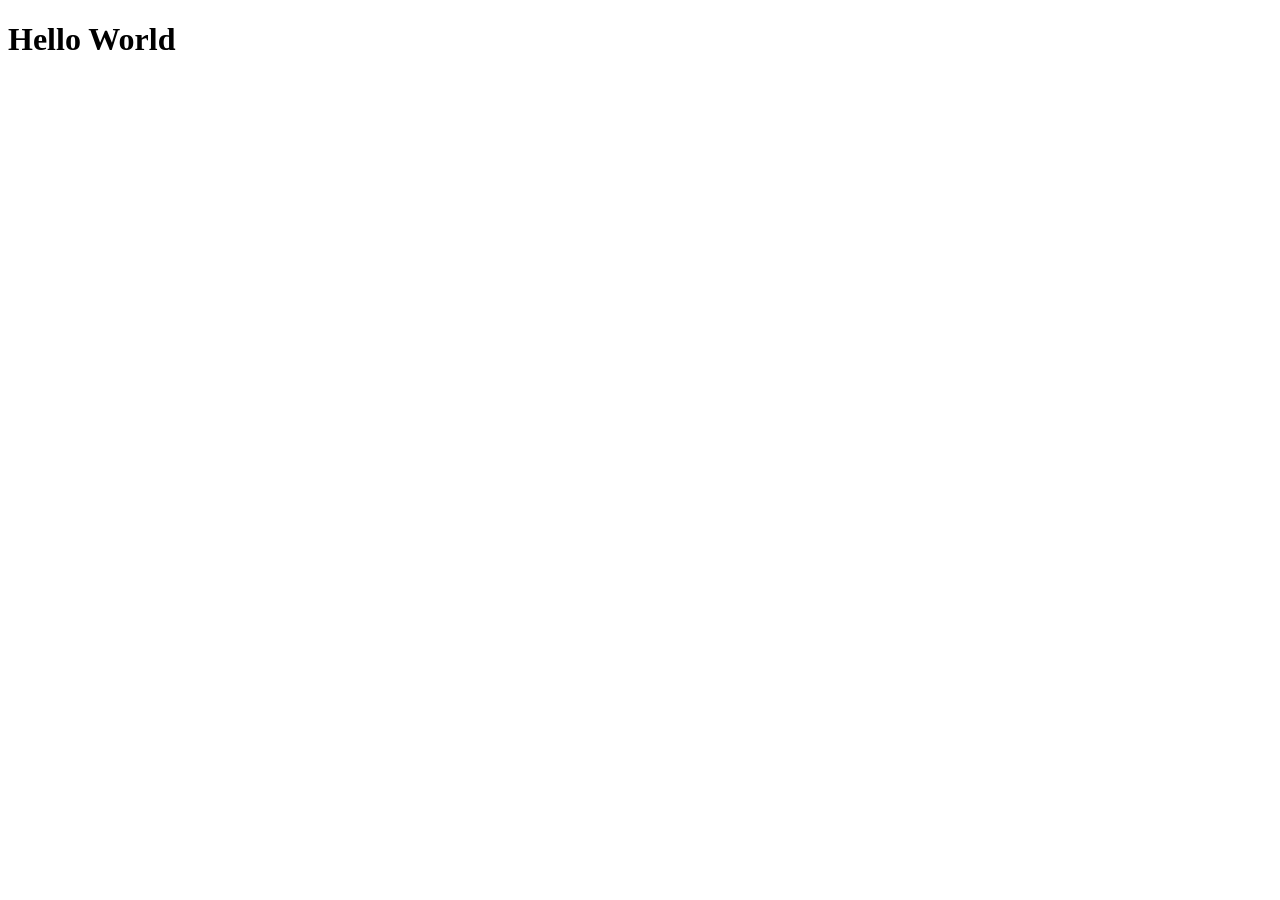
==== index.html @ 6fd824e8 "Create index.html first hello world line" ====
<!doctype html>
<html lang="en-US">
  <head>
    <meta charset="utf-8" />
    <meta name="viewport" content="width=device-width" />
    <title>My test page</title>
  </head>
  <body>
    <h1>Hello World</h1>
  </body>
</html>
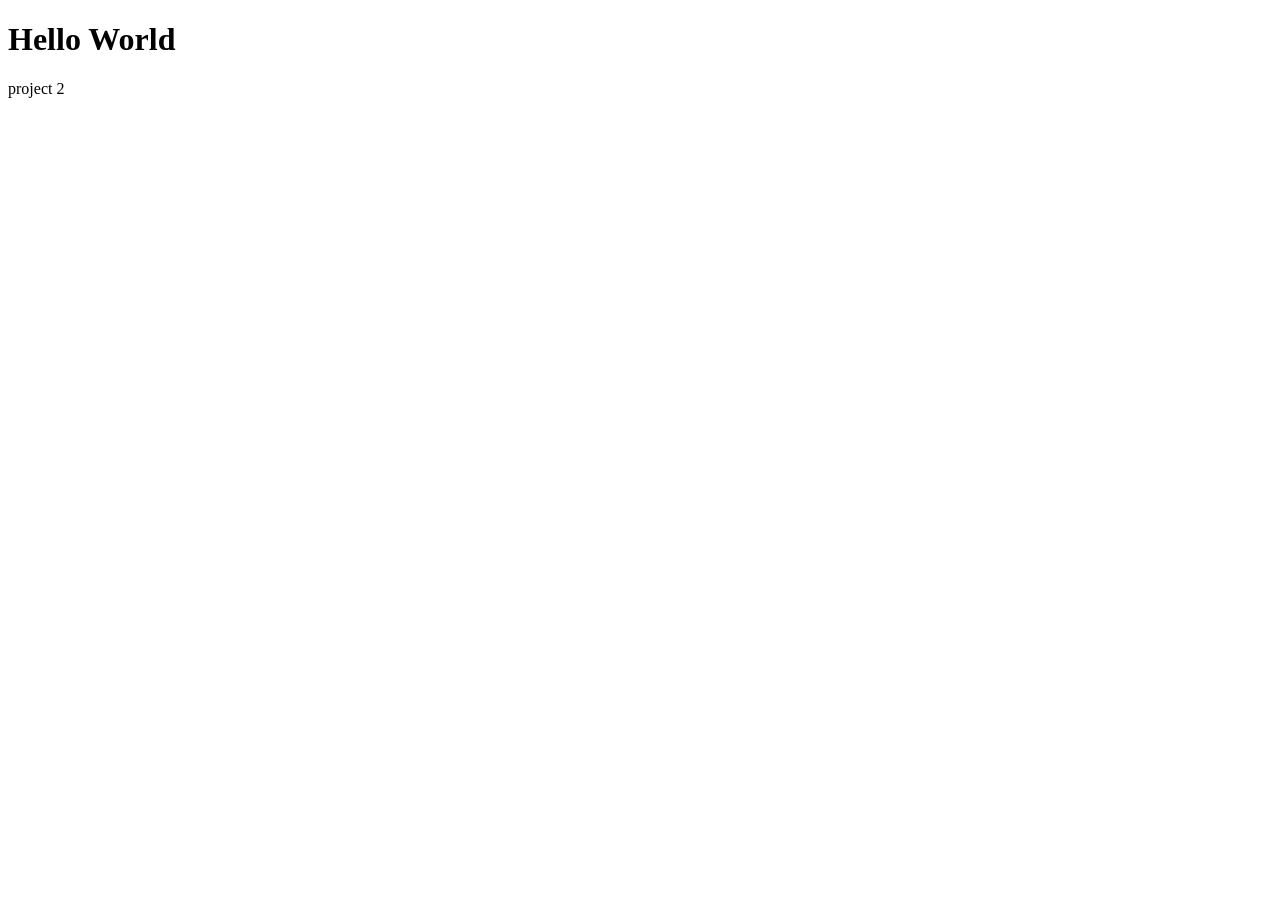
==== commit 448c78a9: "handmadeweb1" ====
--- a/index.html
+++ b/index.html
@@ -7,5 +7,6 @@
   </head>
   <body>
     <h1>Hello World</h1>
+    <a src="Project2/index.html">project 2</a>
   </body>
 </html>
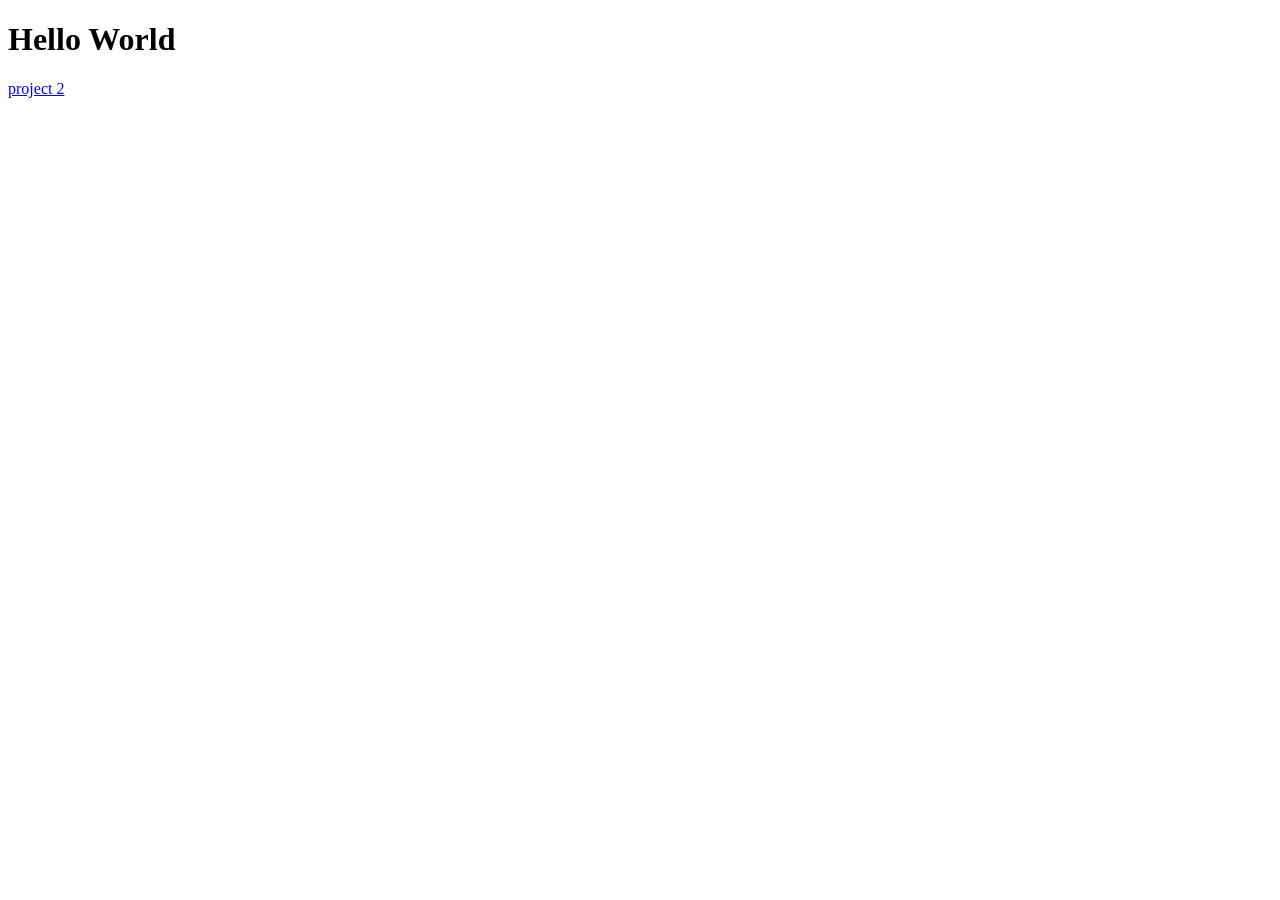
==== commit 3dca6983: "Update index.html" ====
--- a/index.html
+++ b/index.html
@@ -7,6 +7,6 @@
   </head>
   <body>
     <h1>Hello World</h1>
-    <a src="Project2/index.html">project 2</a>
+    <a href="Project2/index.html">project 2</a>
   </body>
 </html>
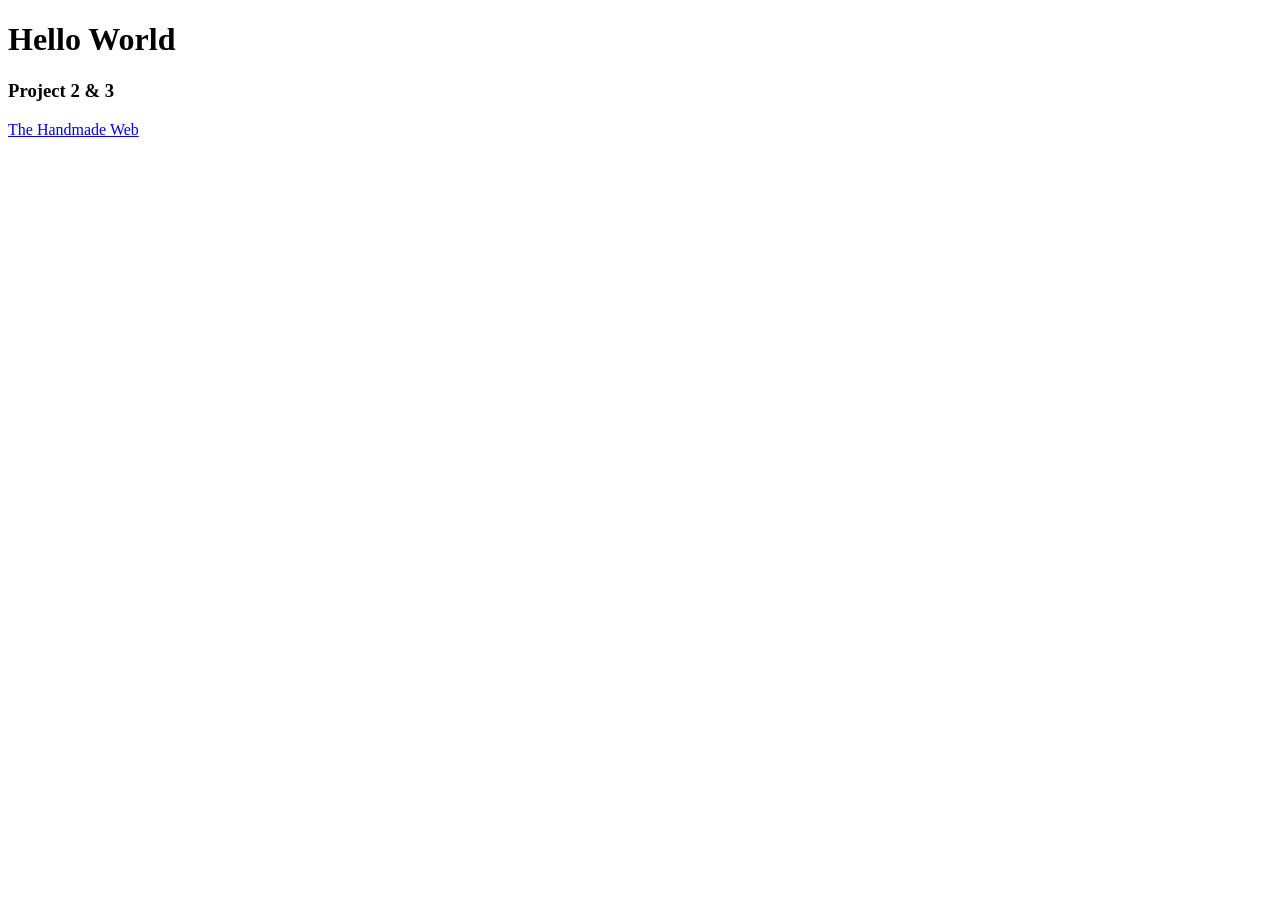
==== commit 187e0184: "stylized handmade web" ====
--- a/index.html
+++ b/index.html
@@ -7,6 +7,7 @@
   </head>
   <body>
     <h1>Hello World</h1>
-    <a href="Project2/index.html">project 2</a>
+    <h3>Project 2 & 3</h3>
+    <a href="/Project2/index.html">The Handmade Web</a>
   </body>
 </html>
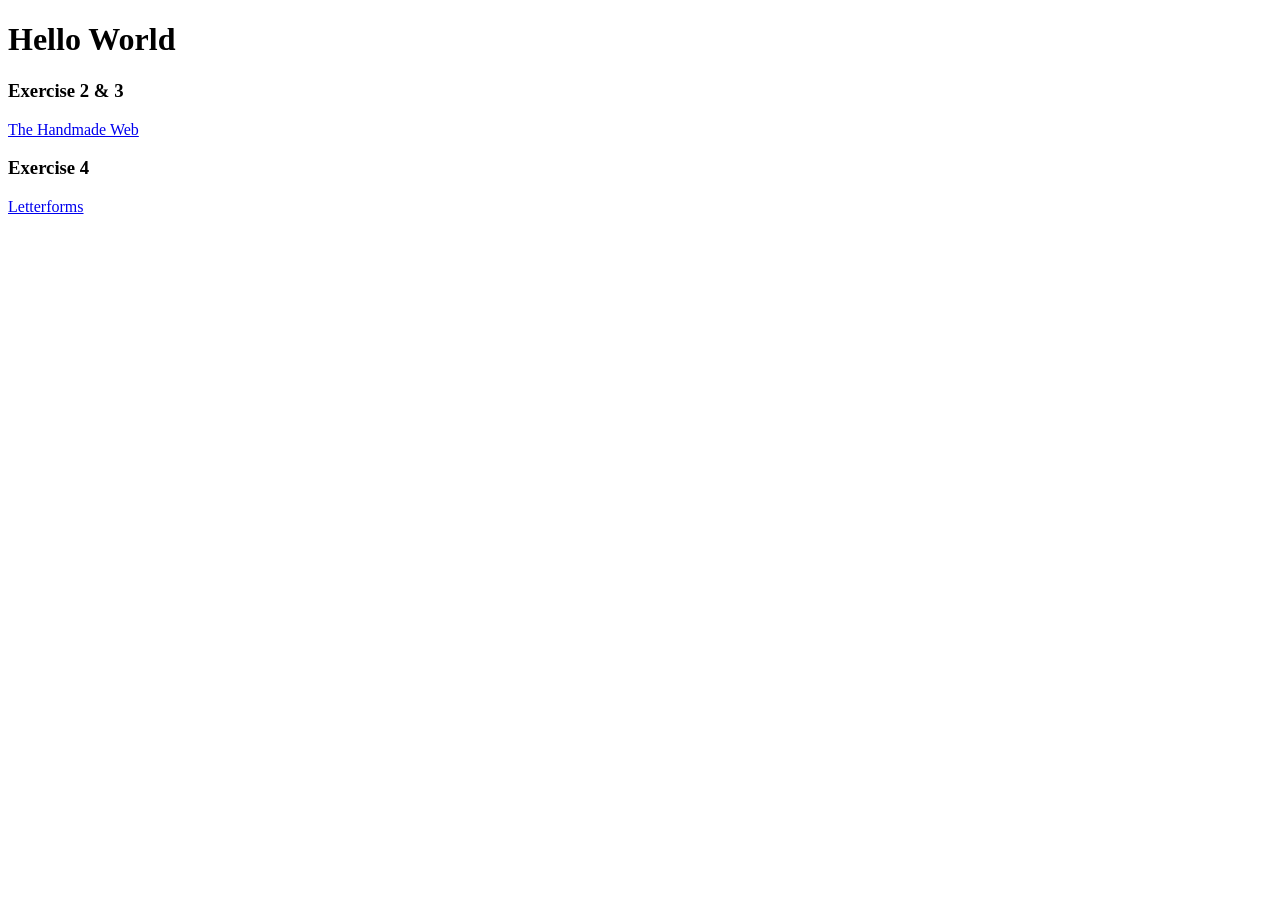
==== commit 64cd2531: "project 4" ====
--- a/index.html
+++ b/index.html
@@ -7,7 +7,9 @@
   </head>
   <body>
     <h1>Hello World</h1>
-    <h3>Project 2 & 3</h3>
+    <h3>Exercise 2 & 3</h3>
     <a href="/Project2/index.html">The Handmade Web</a>
+    <h3>Exercise 4</h3>
+    <a href="/Project4/index.html">Letterforms</a>
   </body>
 </html>
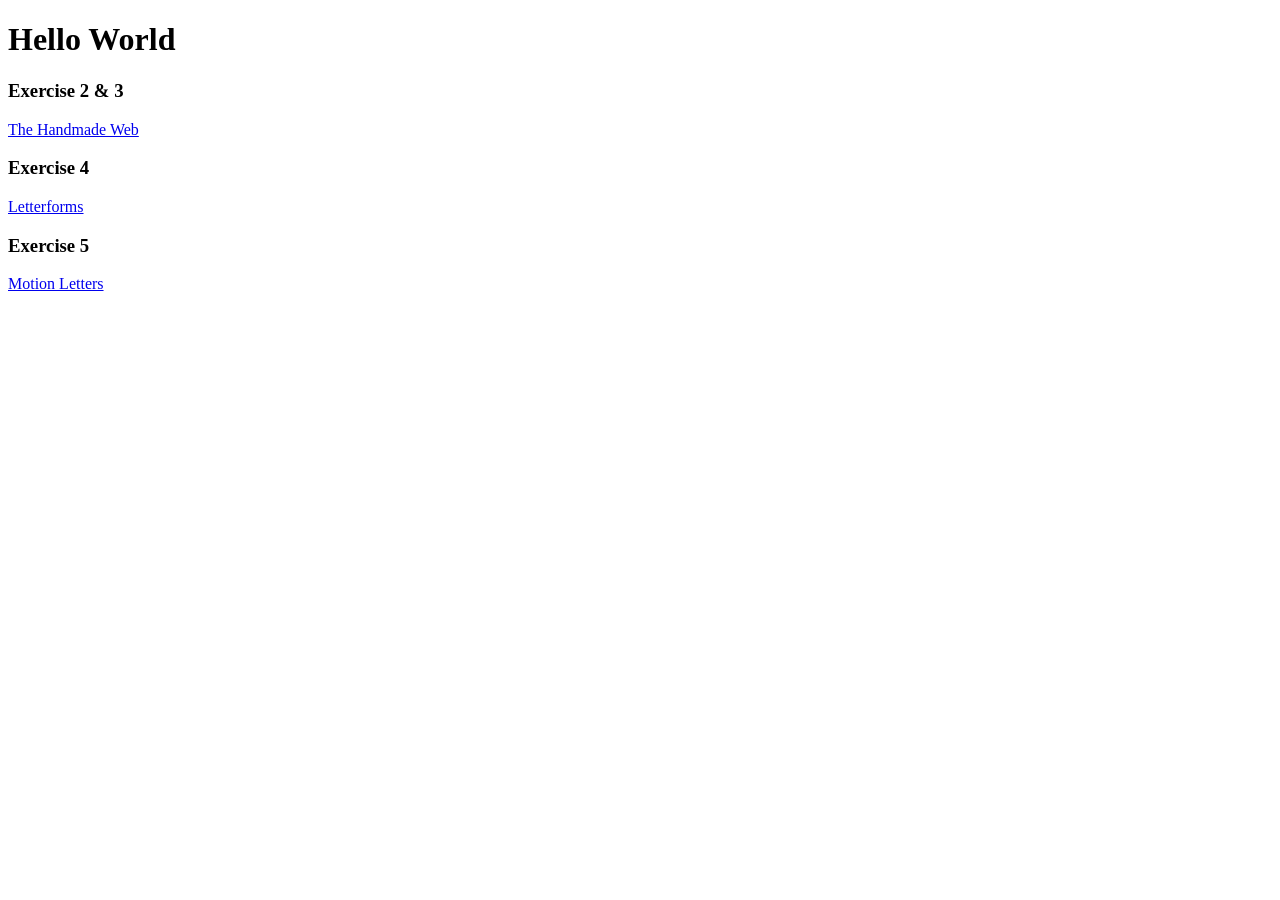
==== commit fc9f80c1: "finished letters" ====
--- a/index.html
+++ b/index.html
@@ -11,5 +11,7 @@
     <a href="/Project2/index.html">The Handmade Web</a>
     <h3>Exercise 4</h3>
     <a href="/Project4/index.html">Letterforms</a>
+    <h3>Exercise 5</h3>
+    <a href="/Project5/index.html">Motion Letters</a>
   </body>
 </html>
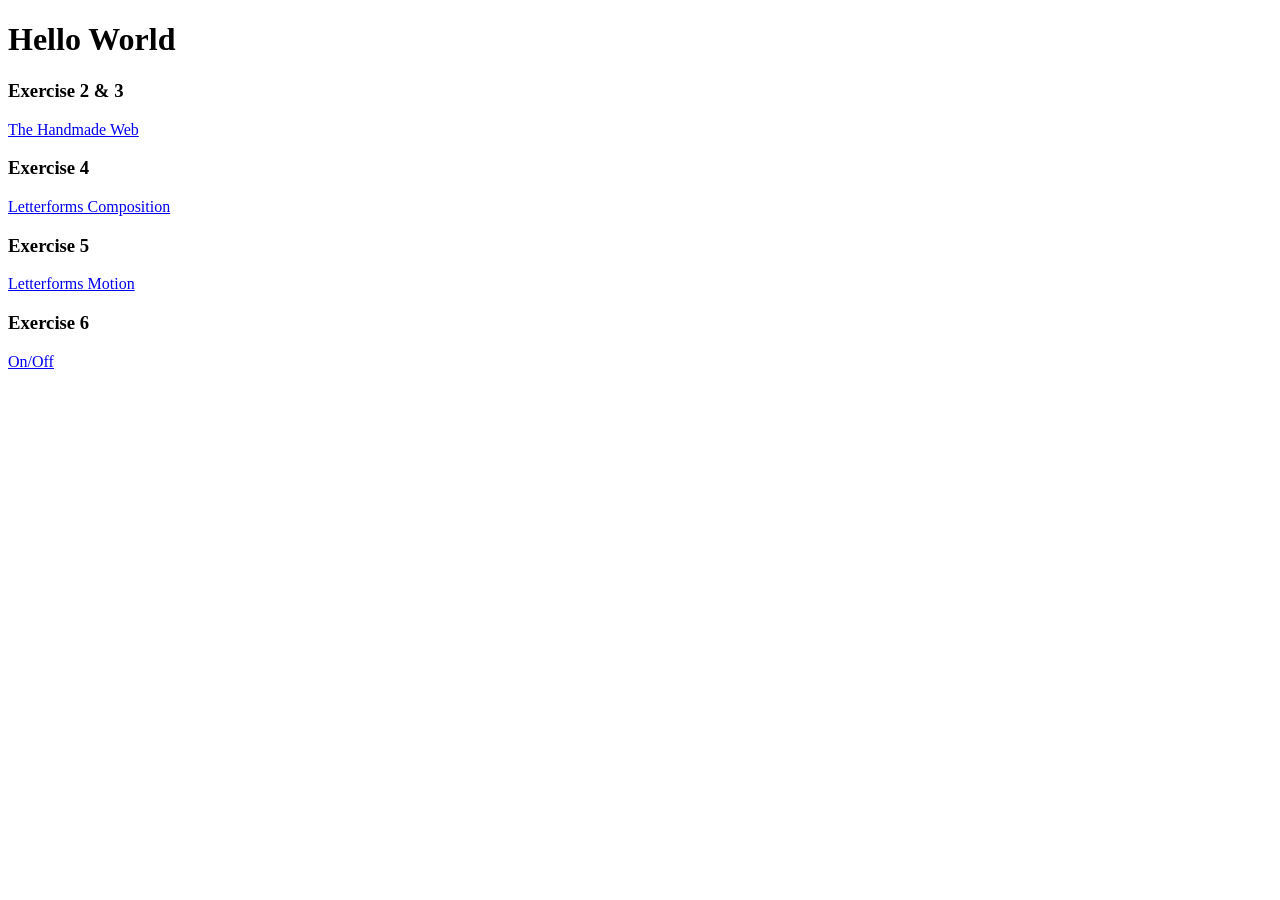
==== commit baa2ff30: "project 6" ====
--- a/index.html
+++ b/index.html
@@ -10,8 +10,10 @@
     <h3>Exercise 2 & 3</h3>
     <a href="/Project2/index.html">The Handmade Web</a>
     <h3>Exercise 4</h3>
-    <a href="/Project4/index.html">Letterforms</a>
+    <a href="/Project4/index.html">Letterforms Composition</a>
     <h3>Exercise 5</h3>
-    <a href="/Project5/index.html">Motion Letters</a>
+    <a href="/Project5/index.html">Letterforms Motion</a>
+    <h3>Exercise 6</h3>
+    <a href="/Project6/index.html">On/Off</a>
   </body>
 </html>
